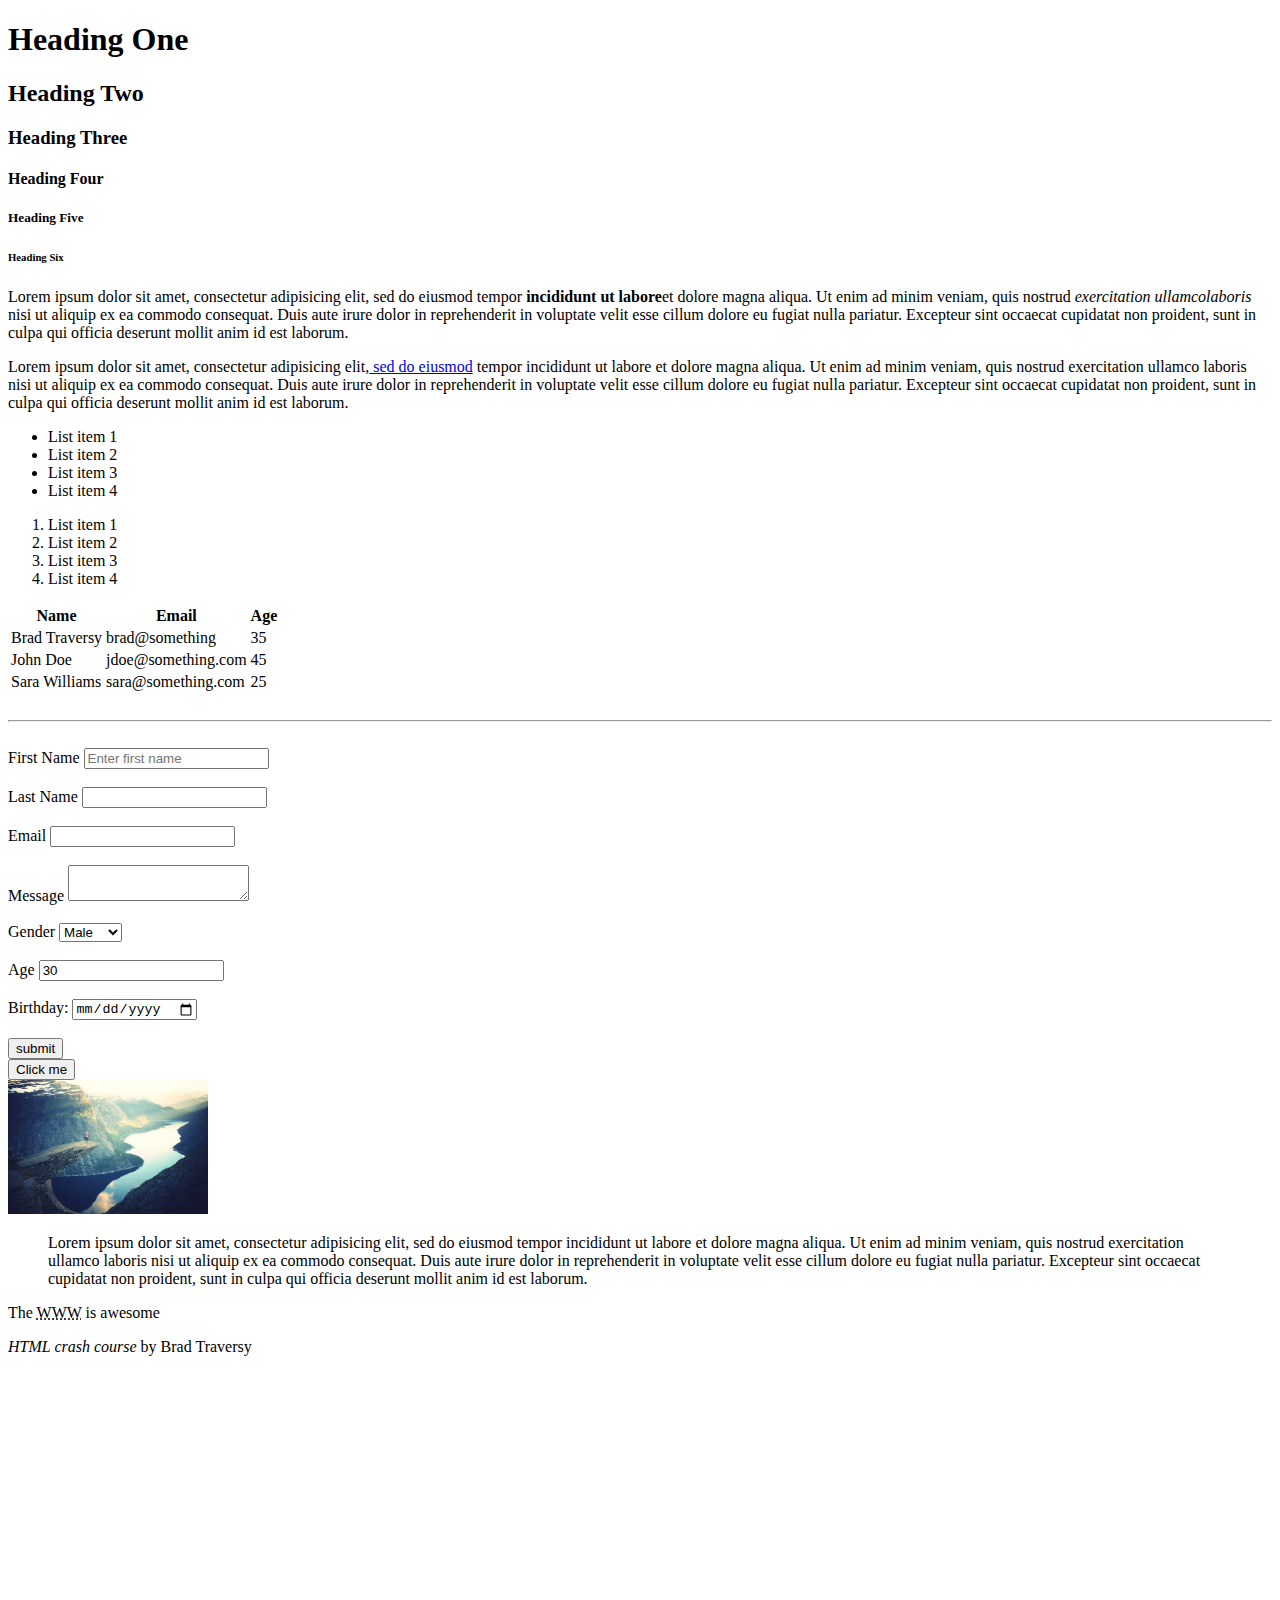
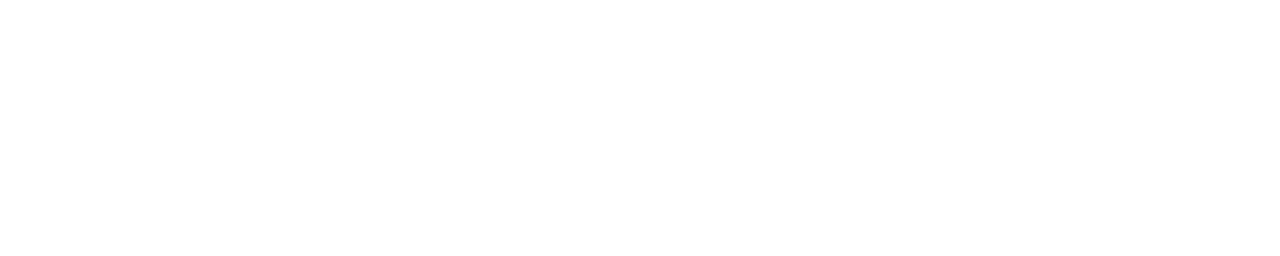
==== HtmlAndCss/program2.html @ d7376da6 "html cheatsheet(excluding html semantics" ====
<!DOCTYPE html>
<html>
<head>
	<title>HTML Cheat Sheet</title>
</head>
<body>
	<!--Headings-->
	<h1>Heading One</h1>
	<h2>Heading Two</h2>
	<h3>Heading Three</h3>
	<h4>Heading Four</h4>
	<h5>Heading Five</h5>
	<h6>Heading Six</h6>

	<!--Paragraph-->
	<p>
		Lorem ipsum dolor sit amet, consectetur adipisicing elit, sed do eiusmod
		 tempor <strong>incididunt ut labore</strong>et dolore magna aliqua. Ut enim ad minim veniam,
		 quis nostrud <em>exercitation ullamcolaboris</em> nisi ut aliquip ex ea commodo
		 consequat. Duis aute irure dolor in reprehenderit in voluptate velit esse
		 cillum dolore eu fugiat nulla pariatur. Excepteur sint occaecat cupidatat non
		 proident, sunt in culpa qui officia deserunt mollit anim id est laborum. 
	</p>

	<p>
		Lorem ipsum dolor sit amet, consectetur adipisicing elit,<a href="http://google.com" target="_blank"> sed do eiusmod</a>
		 tempor incididunt ut labore et dolore magna aliqua. Ut enim ad minim veniam,
		 quis nostrud exercitation ullamco laboris nisi ut aliquip ex ea commodo
		 consequat. Duis aute irure dolor in reprehenderit in voluptate velit esse
		 cillum dolore eu fugiat nulla pariatur. Excepteur sint occaecat cupidatat non
		 proident, sunt in culpa qui officia deserunt mollit anim id est laborum. 
	</p>
	<!--Lists-->
	<ul>
		<li>List item 1</li>
		<li>List item 2</li>
		<li>List item 3</li>
		<li>List item 4</li>
	</ul>
	<ol>
		<li>List item 1</li>
		<li>List item 2</li>
		<li>List item 3</li>
		<li>List item 4</li>
	</ol>
	<!--table-->
	<table>
		<thead>
			<tr>
				<th>Name</th>
				<th>Email</th>
				<th>Age</th>
			</tr>
		</thead>
		<tbody>
			<tr>
				<td>Brad Traversy</td>
				<td>brad@something</td>
				<td>35</td>
			</tr>
			<tr>
				<td>John Doe</td>
				<td>jdoe@something.com</td>
				<td>45</td>
			</tr>
			<tr>
				<td>Sara Williams</td>
				<td>sara@something.com</td>
				<td>25</td>
			</tr>
		</tbody>
	</table>
	<br>
	<hr>
	<br>
	<!--Forms-->
	
	<form action="process.php" method="POST">
		<div>
		<label>First Name</label>
		<input type="text" name="firstName" placeholder="Enter first name">
		</div>	
		<br>
		<div>
		<label>Last Name</label>
		<input type="text" name="lastName">
		</div>	
		<br>
		<div>
		<label>Email</label>
		<input type="email" name="email">
		</div>	
		<br>
		<div>
		<label>Message</label>
		<textarea name="message"></textarea> 
		</div>
		<br>
		<div>
			<label>Gender</label>
			<select name="gender">
				<option value="male">Male</option>
				<option value="female">female</option>
				<option value="other">Other</option>
			</select>
		</div>
		<br>
		<div>
			<label>Age</label>
			<input type="number" name="age" value="30">
		</div>
		<br>
		<div>
			<label>Birthday:</label>
			<input type="date" name="birthday">
		</div>
		<br>
		<input type="submit" name="submit" value="submit">
	</form>
	<!--Button -->
	<button >Click me</button>
	<!-- <br> -->
	<!-- Image -->
	<br>
	<a href="https://github.com/DeepRoy683" target="_blank">
	<img src="img_fjords.jpg" alt="My Sample Image" width="200"></a>
	<!-- Quotations-->
	<blockquote cite="https://github.com/DeepRoy683">
		Lorem ipsum dolor sit amet, consectetur adipisicing elit, sed do eiusmod
			tempor incididunt ut labore et dolore magna aliqua. Ut enim ad minim veniam,
			quis nostrud exercitation ullamco laboris nisi ut aliquip ex ea commodo
			consequat. Duis aute irure dolor in reprehenderit in voluptate velit esse
			cillum dolore eu fugiat nulla pariatur. Excepteur sint occaecat cupidatat non
			proident, sunt in culpa qui officia deserunt mollit anim id est laborum.	
	</blockquote>
	<p>The <abbr title="World Wide Web">WWW</abbr> is awesome</p>
	<p><cite>HTML crash course</cite> by Brad Traversy</p>

	<div style="margin-top: 500px"></div>
	</body>
</html>
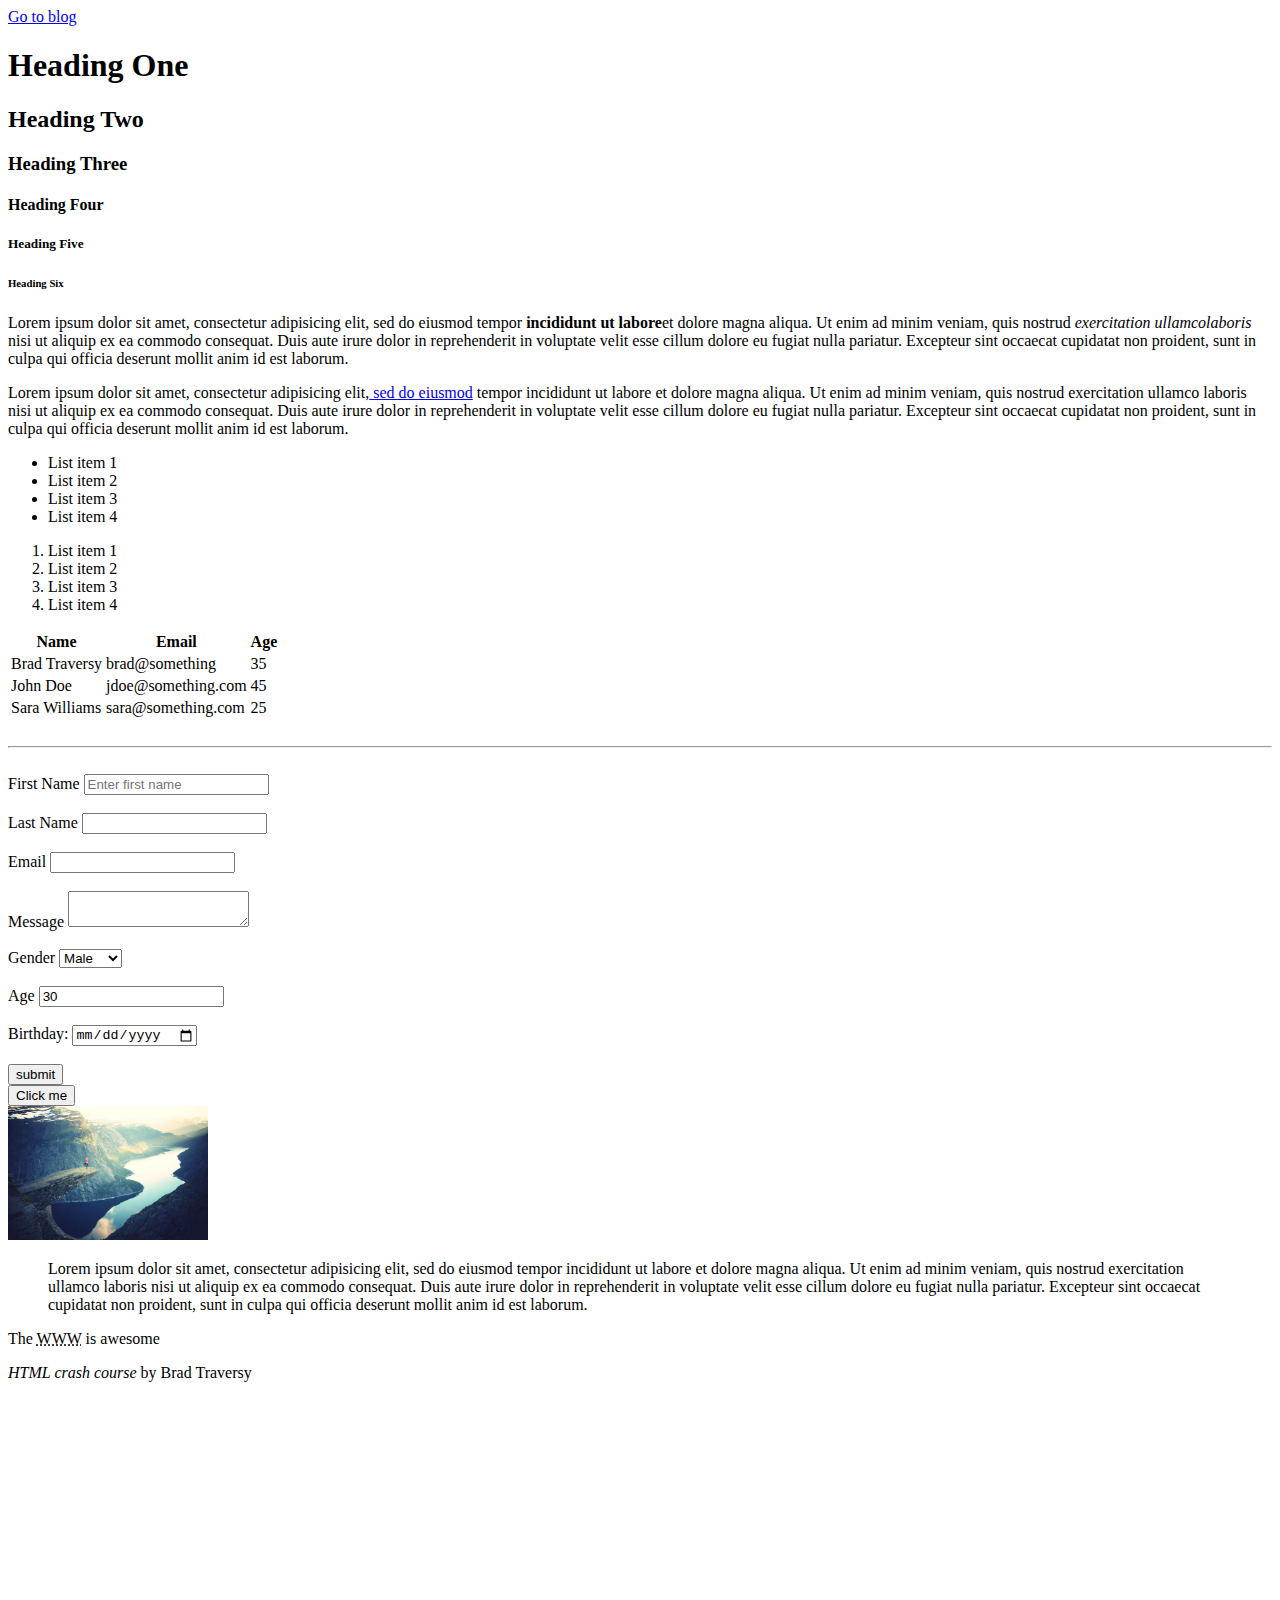
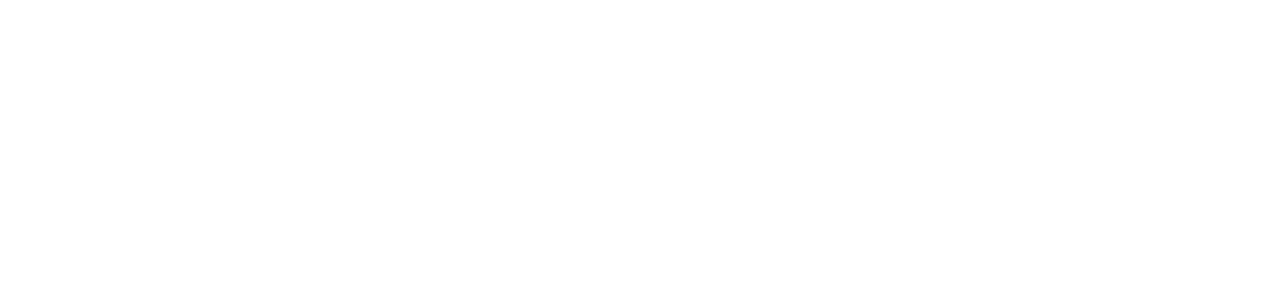
==== commit 4a0523b8: "html semantic tags" ====
--- a/HtmlAndCss/program2.html
+++ b/HtmlAndCss/program2.html
@@ -4,6 +4,7 @@
 	<title>HTML Cheat Sheet</title>
 </head>
 <body>
+	<a href="program3.html">Go to blog</a>
 	<!--Headings-->
 	<h1>Heading One</h1>
 	<h2>Heading Two</h2>
